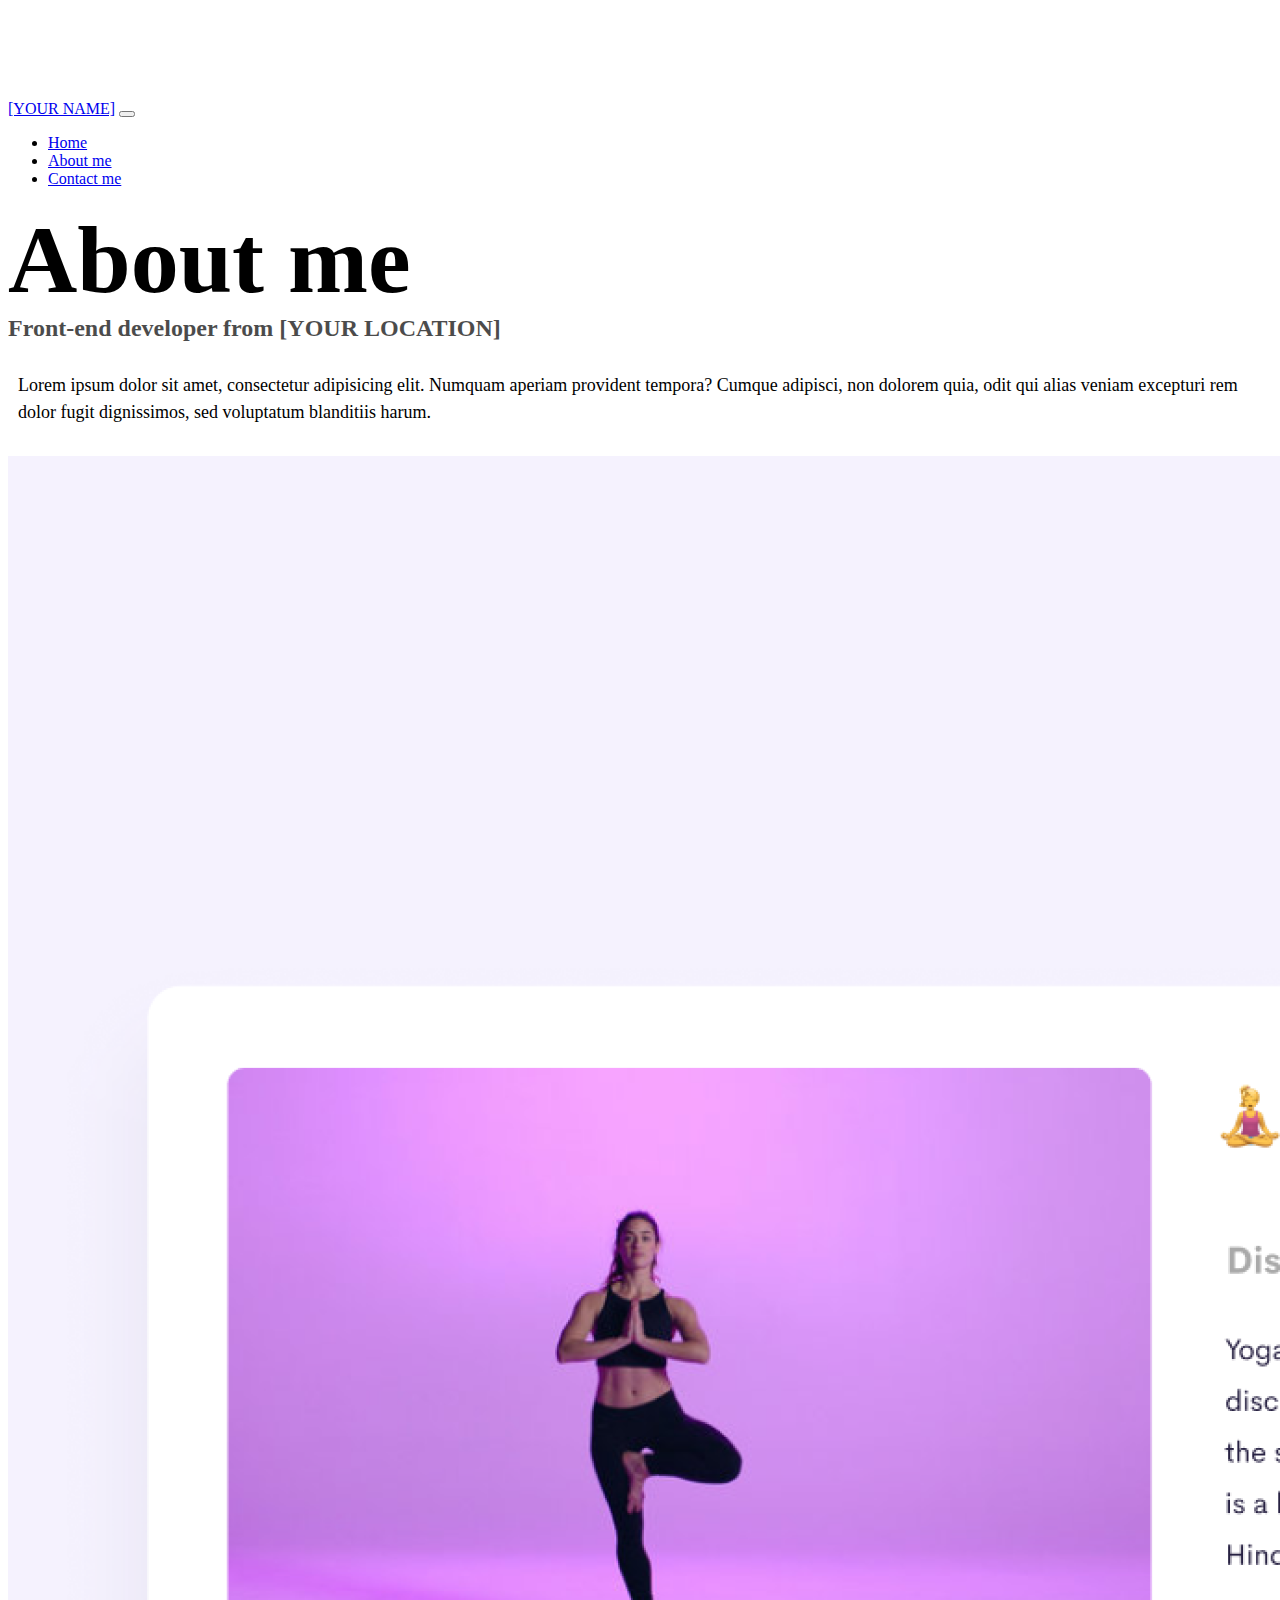
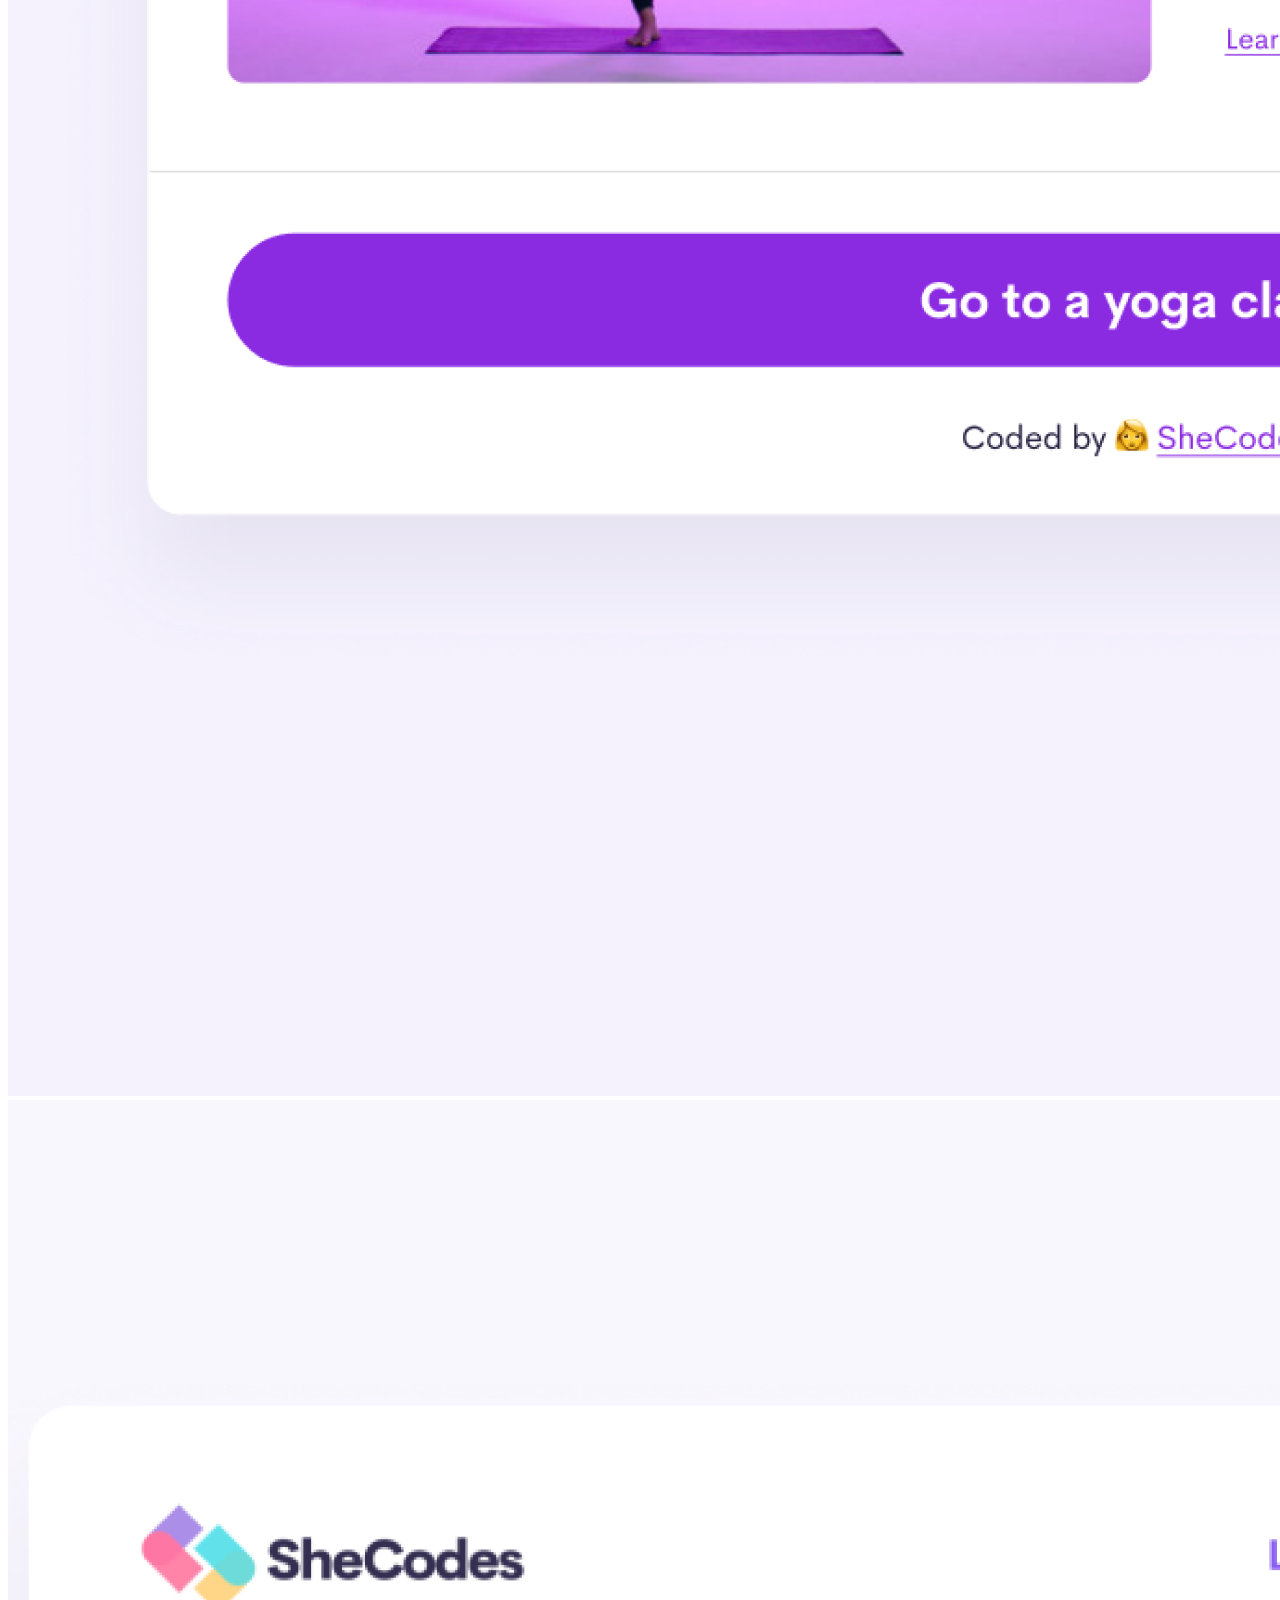
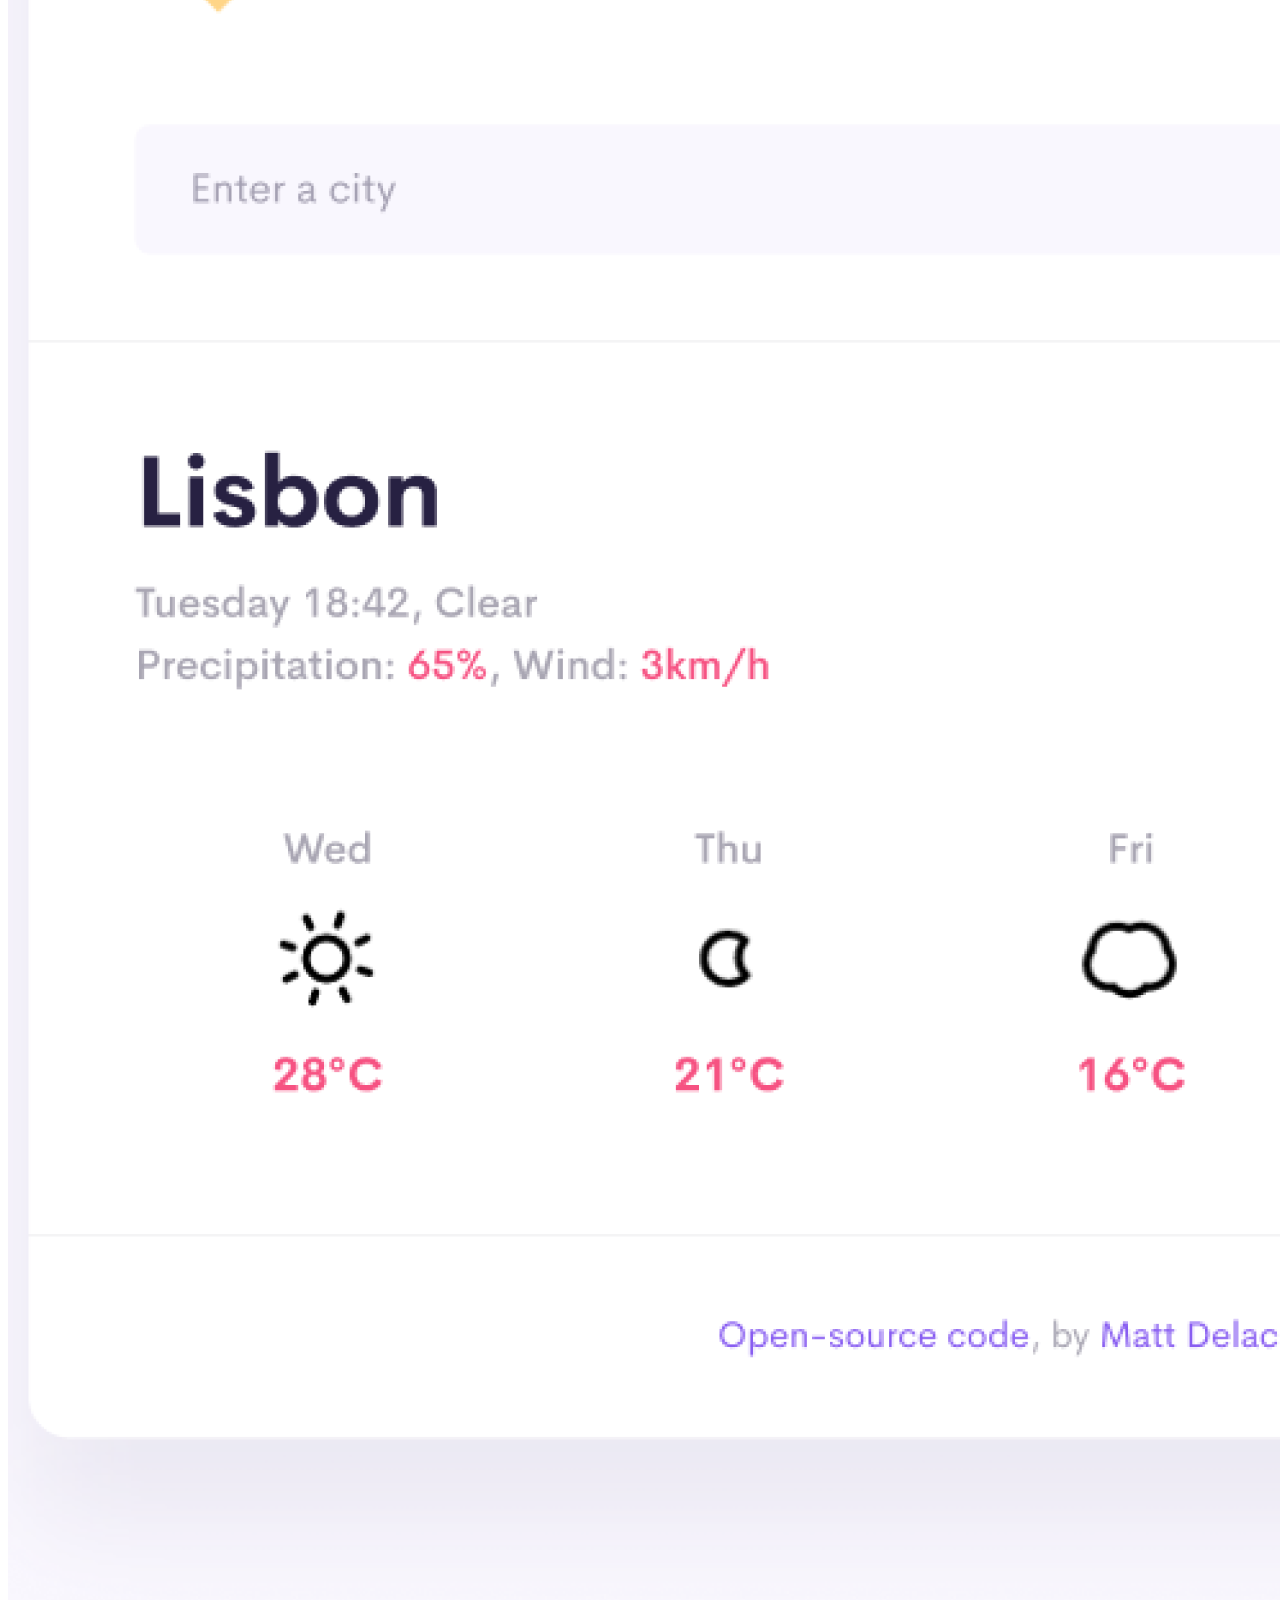
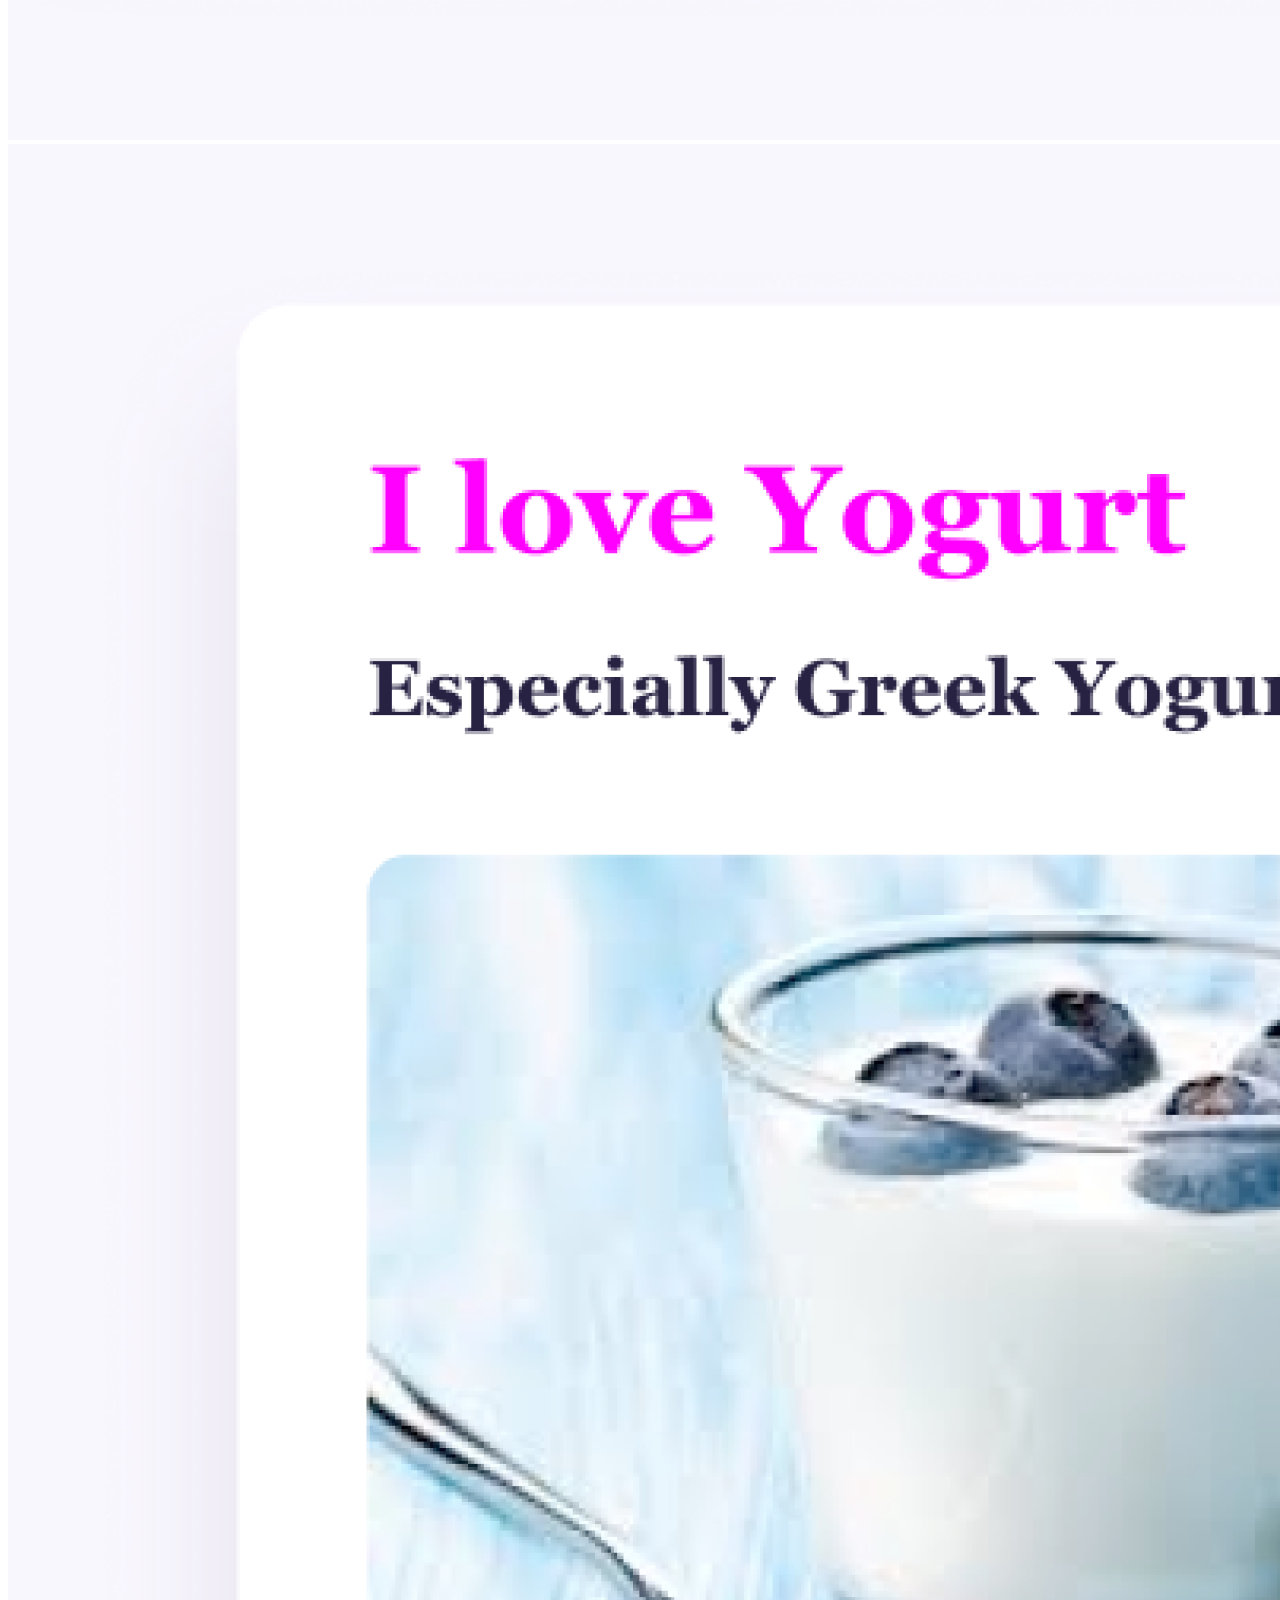
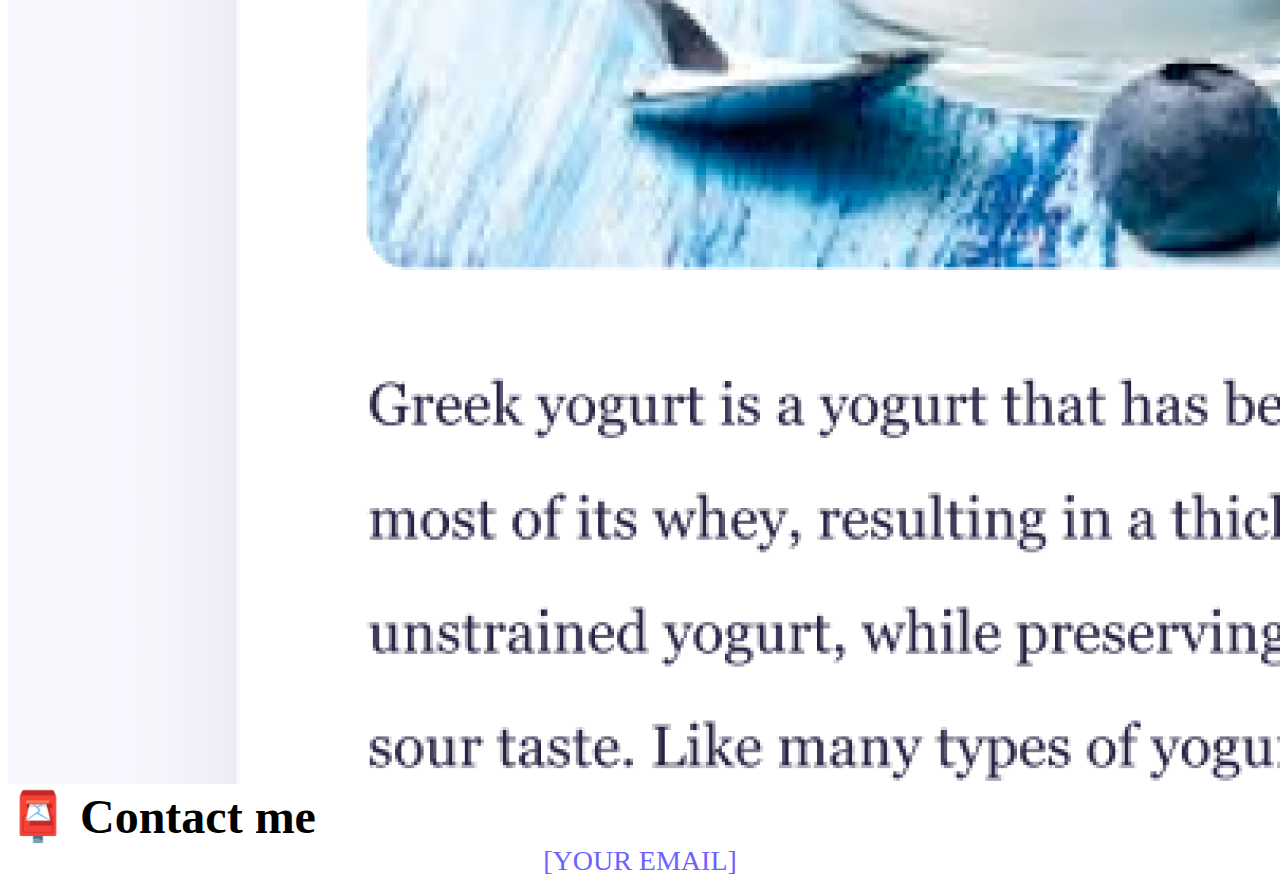
==== about.html @ d66ad042 "Starter Kit + Linked Pages" ====
<!DOCTYPE html>
<html lang="en">
  <head>
    <meta charset="UTF-8" />
    <meta http-equiv="X-UA-Compatible" content="IE=edge" />
    <meta name="viewport" content="width=device-width, initial-scale=1.0" />
    <link
      href="https://cdn.jsdelivr.net/npm/bootstrap@5.0.0-beta2/dist/css/bootstrap.min.css"
      rel="stylesheet"
      integrity="sha384-BmbxuPwQa2lc/FVzBcNJ7UAyJxM6wuqIj61tLrc4wSX0szH/Ev+nYRRuWlolflfl"
      crossorigin="anonymous"
    />
    <script
      src="https://cdn.jsdelivr.net/npm/bootstrap@5.0.0-beta2/dist/js/bootstrap.bundle.min.js"
      integrity="sha384-b5kHyXgcpbZJO/tY9Ul7kGkf1S0CWuKcCD38l8YkeH8z8QjE0GmW1gYU5S9FOnJ0"
      crossorigin="anonymous"
    ></script>
    <link rel="stylesheet" href="src/styles.css" />
    <title>About [YOUR NAME]</title>
  </head>
  <body>
    <nav class="navbar navbar-expand-lg navbar-light bg-light fixed-top">
      <div class="container">
        <a class="navbar-brand" href="index.html">[YOUR NAME]</a>
        <button
          class="navbar-toggler"
          type="button"
          data-bs-toggle="collapse"
          data-bs-target="#navbarNav"
          aria-controls="navbarNav"
          aria-expanded="false"
          aria-label="Toggle navigation"
        >
          <span class="navbar-toggler-icon"></span>
        </button>
        <div class="collapse navbar-collapse" id="navbarNav">
          <ul class="navbar-nav">
            <li class="nav-item">
              <a class="nav-link" aria-current="page" href="index.html">Home</a>
            </li>
            <li class="nav-item">
              <a class="nav-link active" href="about.html">About me</a>
            </li>
            <li class="nav-item">
              <a class="nav-link" href="about.html#contact">Contact me</a>
            </li>
          </ul>
        </div>
      </div>
    </nav>
    <h1 class="text-center">About me</h1>
    <h3 class="text-center">Front-end developer from [YOUR LOCATION]</h3>
    <div class="about-paragraphs text-center">
      <p>
        Lorem ipsum dolor sit amet, consectetur adipisicing elit. Numquam
        aperiam provident tempora? Cumque adipisci, non dolorem quia, odit qui
        alias veniam excepturi rem dolor fugit dignissimos, sed voluptatum
        blanditiis harum.
      </p>
    </div>
    <div class="container">
      <div class="row">
        <div class="col-sm-4">
          <img src="images/yoga.png" class="img-fluid p-2 shadow rounded" />
        </div>
        <div class="col-sm-4">
          <img src="images/weather.png" class="img-fluid p-2 shadow rounded" />
        </div>
        <div class="col-sm-4">
          <img src="images/yogurt.png" class="img-fluid p-2 shadow rounded" />
        </div>
      </div>
    </div>
    <div id="contact" class="mt-5">
      <h2 class="text-center">📮 Contact me</h2>
      <a href="mailto:[YOUR EMAIL]" class="email-link"> [YOUR EMAIL] </a>
    </div>
  </body>
</html>
---- src/styles.css ----
:root {
  --primary-color: #6c63ff;
  --secondary-color: #f5f2fe;
  --box-shadow: 0 5px 10px rgba(0, 0, 0, 0.3);
}

body {
  margin-top: 100px;
}

h1,
h2,
h3 {
  margin: 0;
}

h1 {
  font-size: 96px;
}

h2 {
  font-size: 48px;
}

h3 {
  font-size: 24px;
  opacity: 0.7;
}

p {
  font-size: 18px;
  line-height: 1.5;
}

.navigation-links {
  display: flex;
  margin-top: 40px;
  justify-content: center;
}

.navigation-links a {
  margin: 20px;
}

.primary-link {
  border-radius: 4px;
  padding: 20px 15px;
  text-decoration: none;
  text-transform: capitalize;
  background: var(--primary-color);
  box-shadow: var(--box-shadow);
  color: white;
}

.secondary-link {
  border-radius: 4px;
  padding: 20px 15px;
  text-decoration: none;
  text-transform: capitalize;
  color: var(--primary-color);
  border: 1px solid var(--primary-color);
}

.homepage-link {
  color: var(--primary-color);
  text-align: center;
  display: block;
}

.about-paragraphs {
  margin: 30px 0;
}

.about-paragraphs p {
  margin: 10px;
}

.email-link {
  display: flex;
  justify-content: center;
  color: var(--primary-color);
  font-size: 28px;
  text-decoration: none;
}

.email-link:hover {
  text-decoration: underline;
}
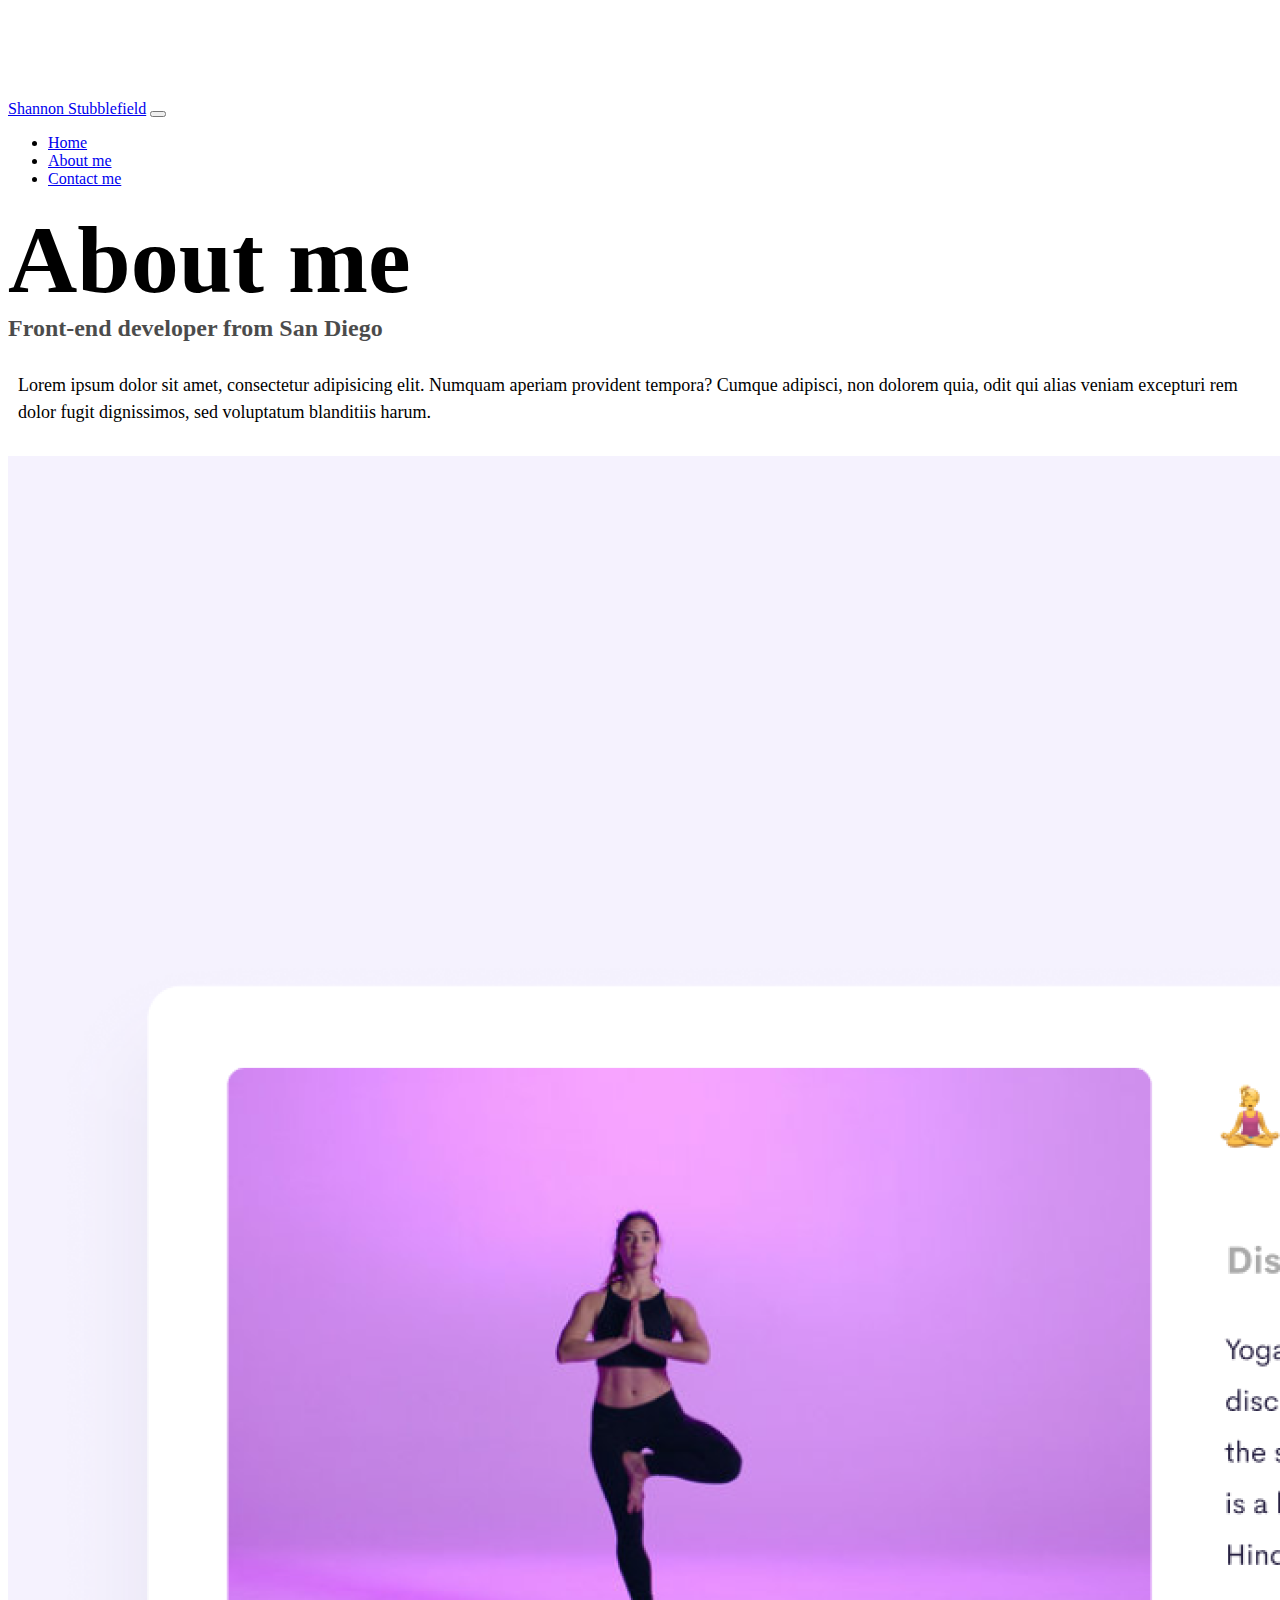
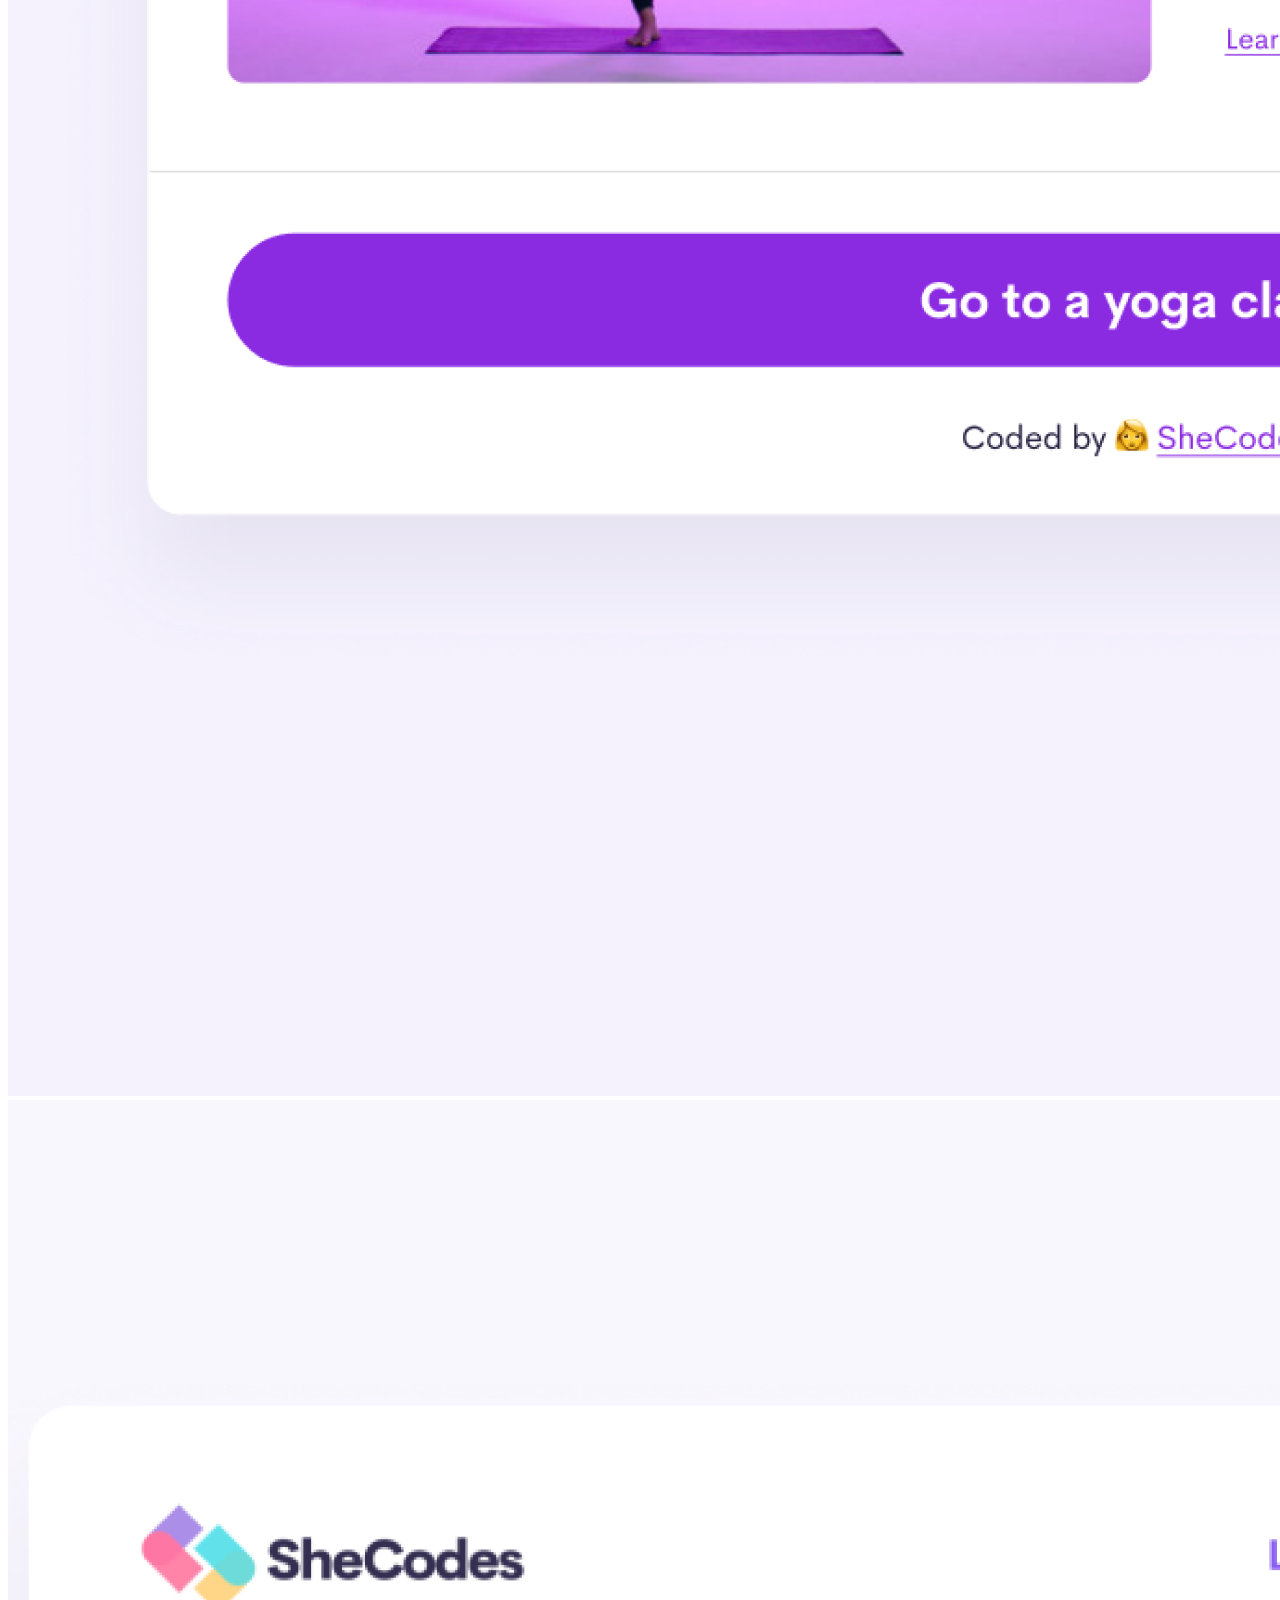
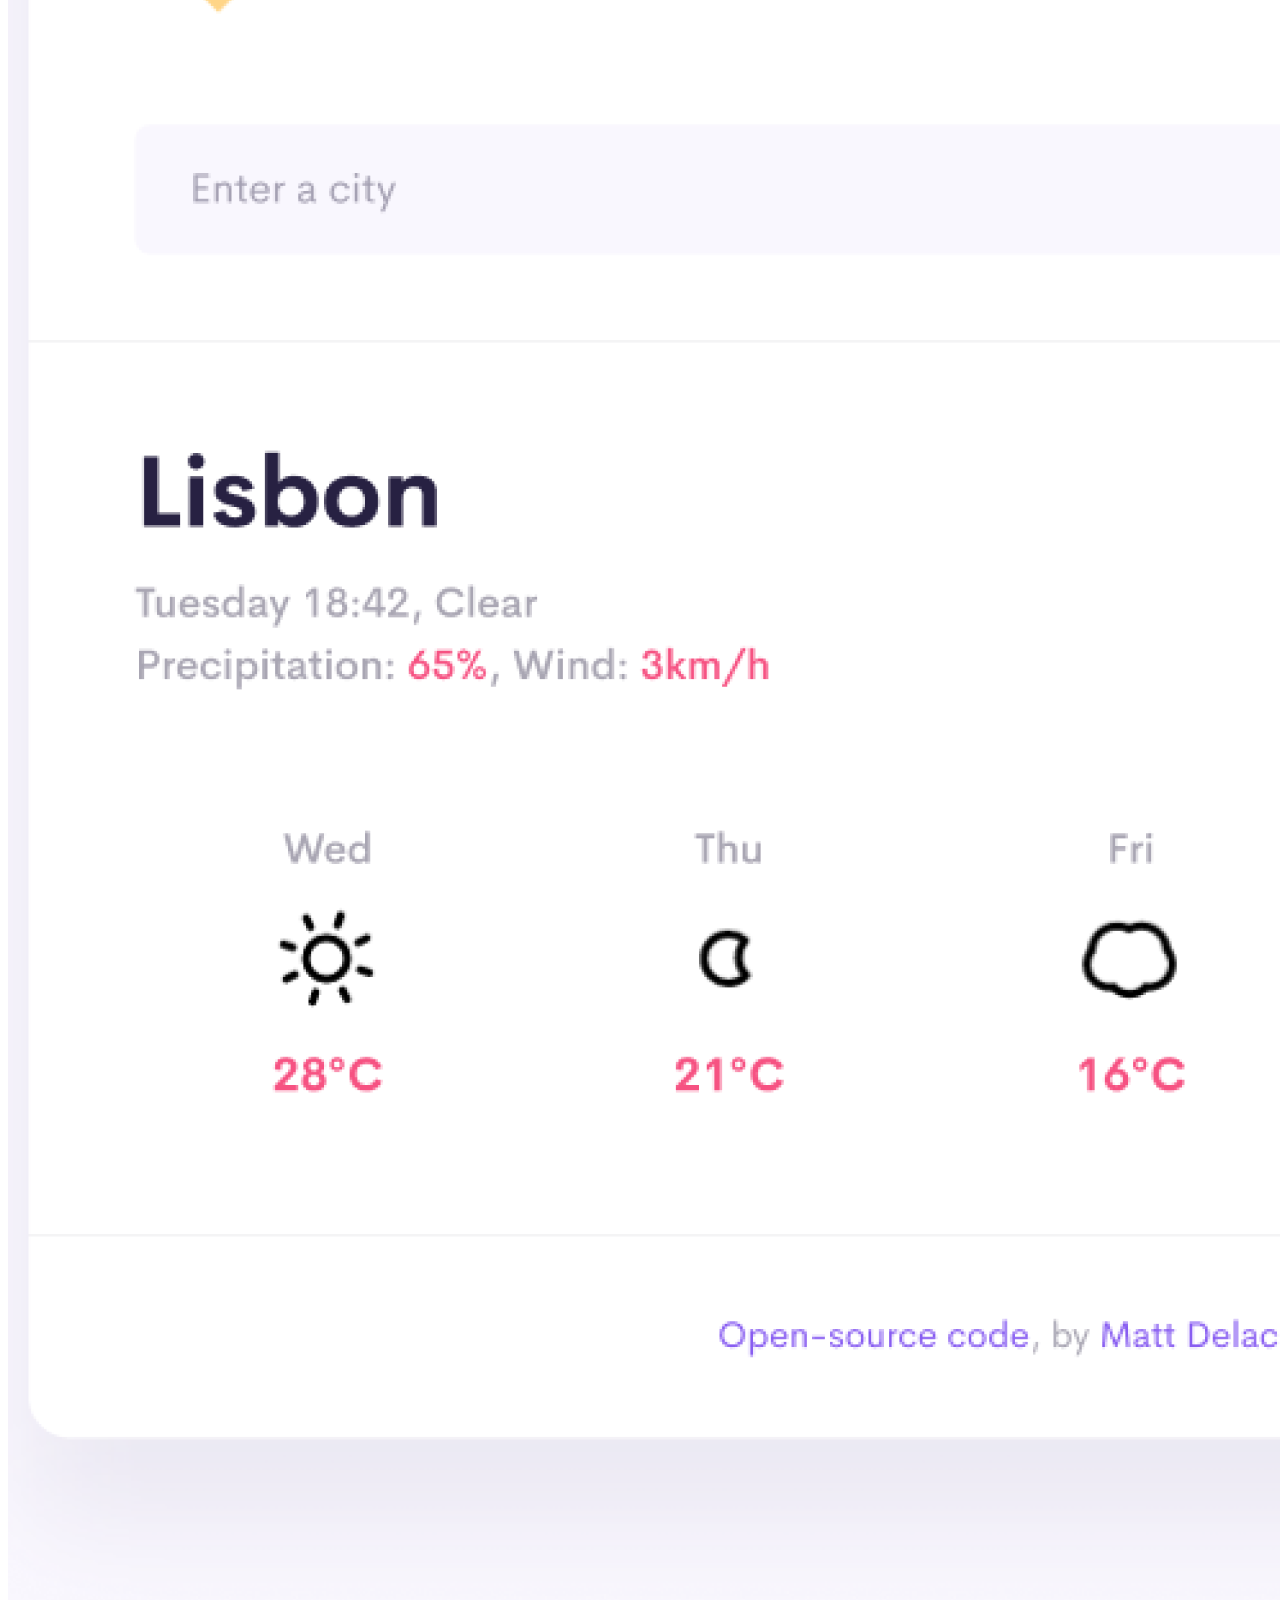
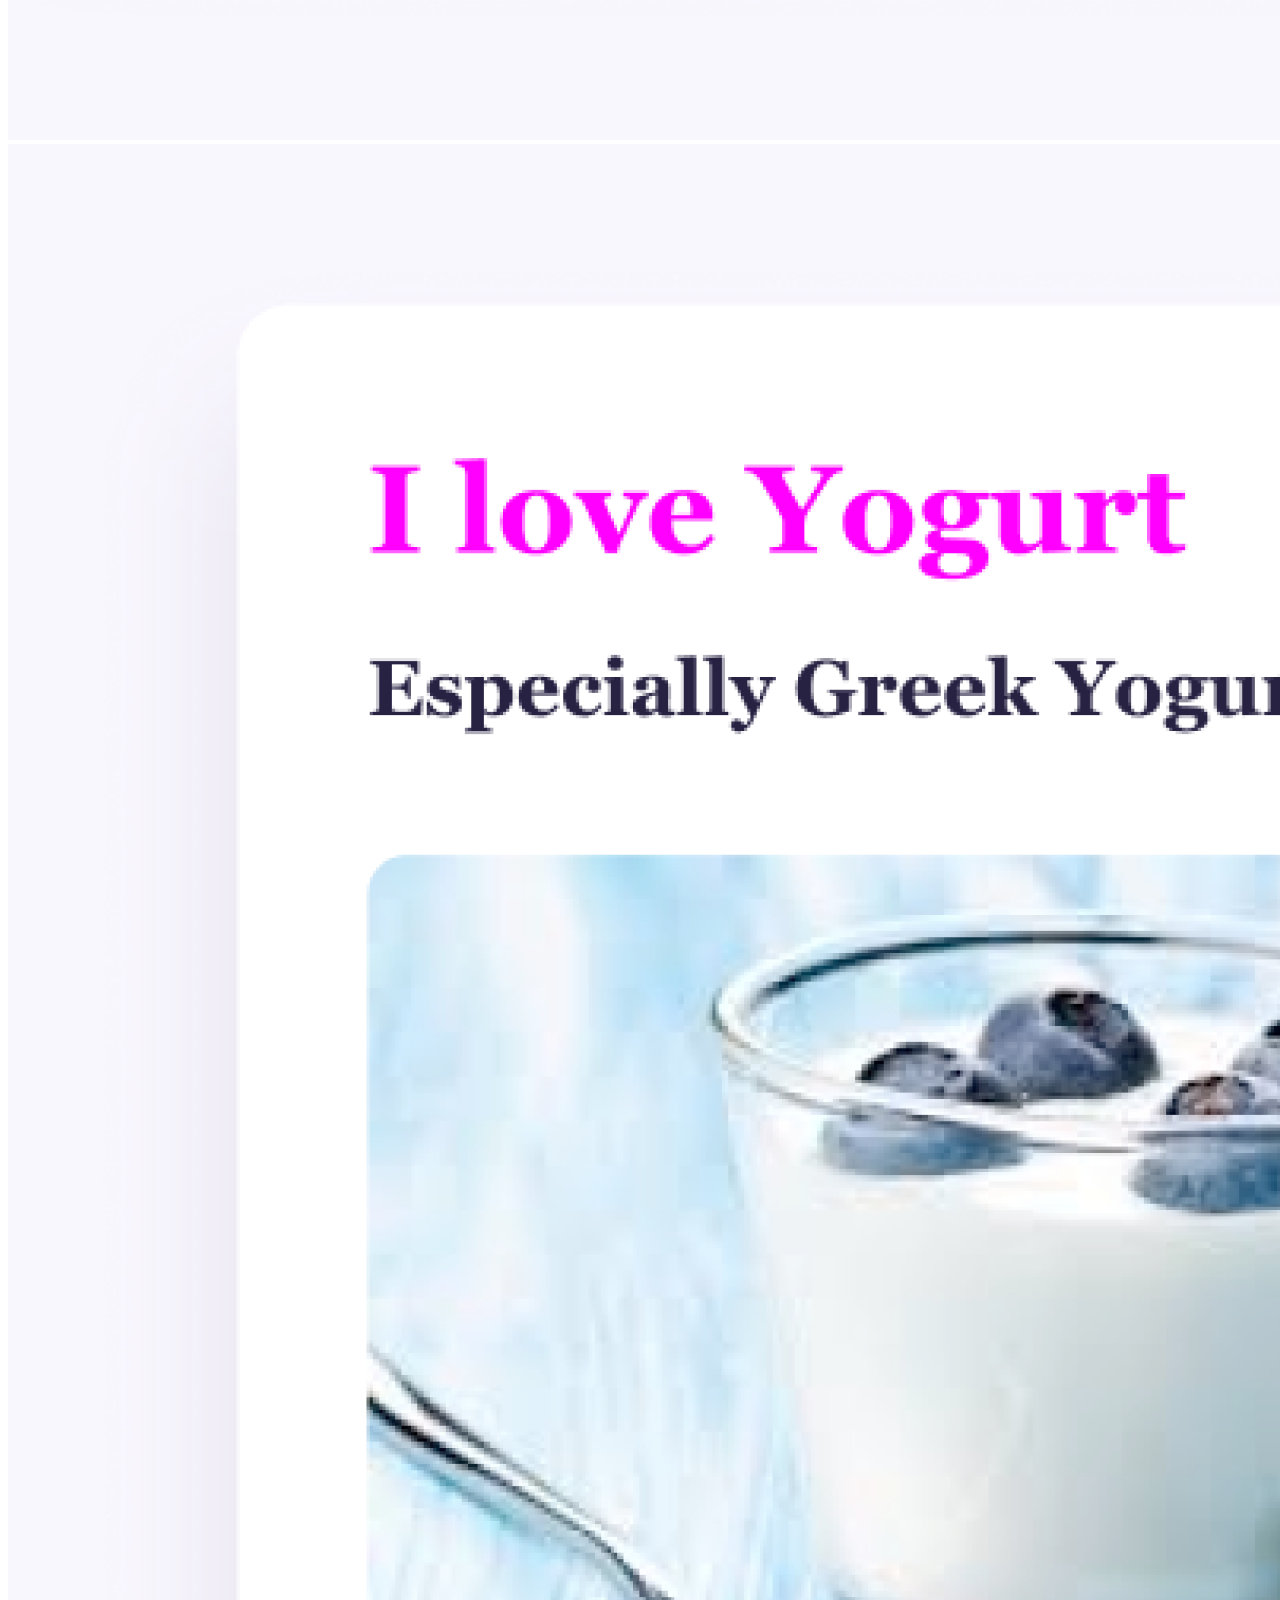
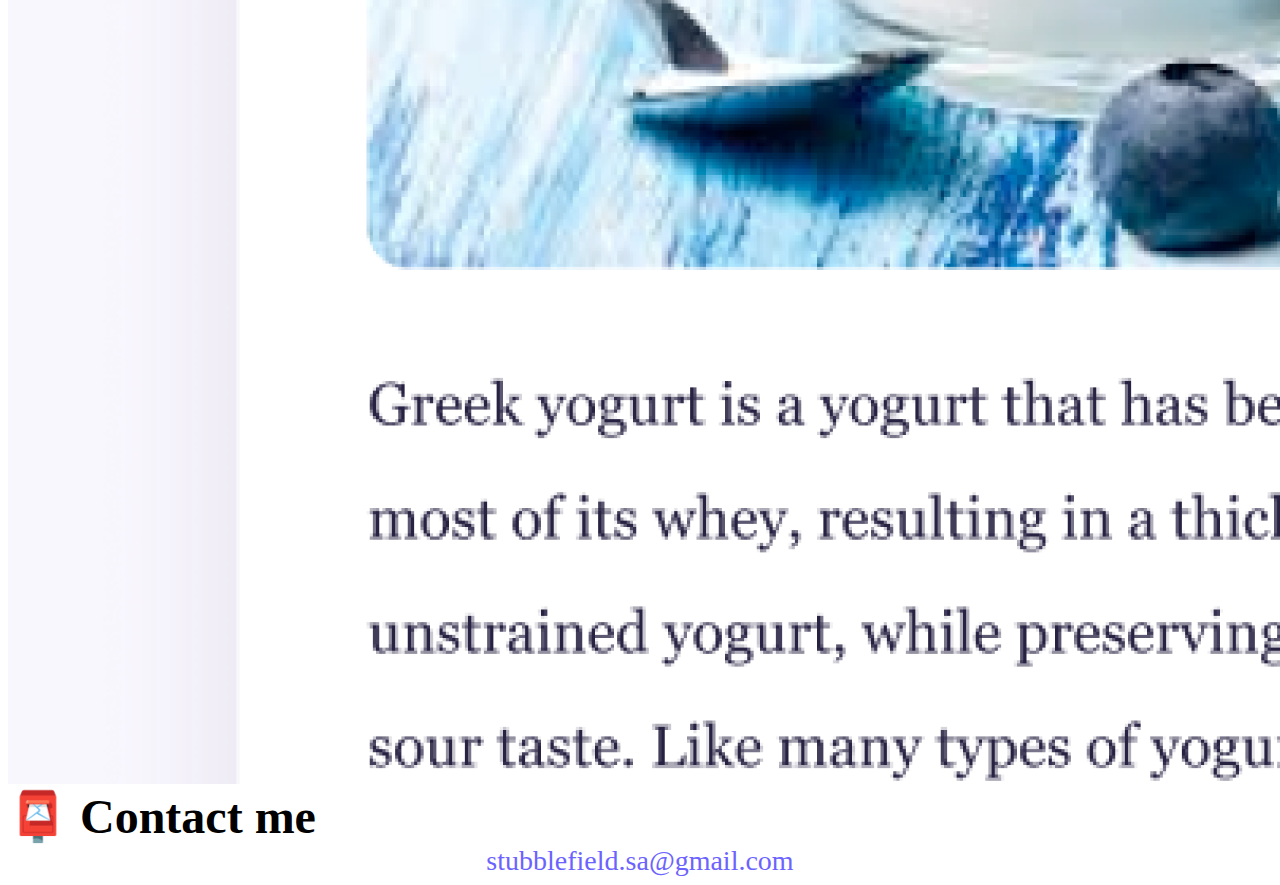
==== commit 2e7a164b: "Fill in blanks" ====
--- a/about.html
+++ b/about.html
@@ -16,12 +16,12 @@
       crossorigin="anonymous"
     ></script>
     <link rel="stylesheet" href="src/styles.css" />
-    <title>About [YOUR NAME]</title>
+    <title>About Shannon Stubblefield</title>
   </head>
   <body>
     <nav class="navbar navbar-expand-lg navbar-light bg-light fixed-top">
       <div class="container">
-        <a class="navbar-brand" href="index.html">[YOUR NAME]</a>
+        <a class="navbar-brand" href="index.html">Shannon Stubblefield</a>
         <button
           class="navbar-toggler"
           type="button"
@@ -49,7 +49,7 @@
       </div>
     </nav>
     <h1 class="text-center">About me</h1>
-    <h3 class="text-center">Front-end developer from [YOUR LOCATION]</h3>
+    <h3 class="text-center">Front-end developer from San Diego</h3>
     <div class="about-paragraphs text-center">
       <p>
         Lorem ipsum dolor sit amet, consectetur adipisicing elit. Numquam
@@ -73,7 +73,9 @@
     </div>
     <div id="contact" class="mt-5">
       <h2 class="text-center">📮 Contact me</h2>
-      <a href="mailto:[YOUR EMAIL]" class="email-link"> [YOUR EMAIL] </a>
+      <a href="mailto:[YOUR EMAIL]" class="email-link">
+        stubblefield.sa@gmail.com
+      </a>
     </div>
   </body>
 </html>
